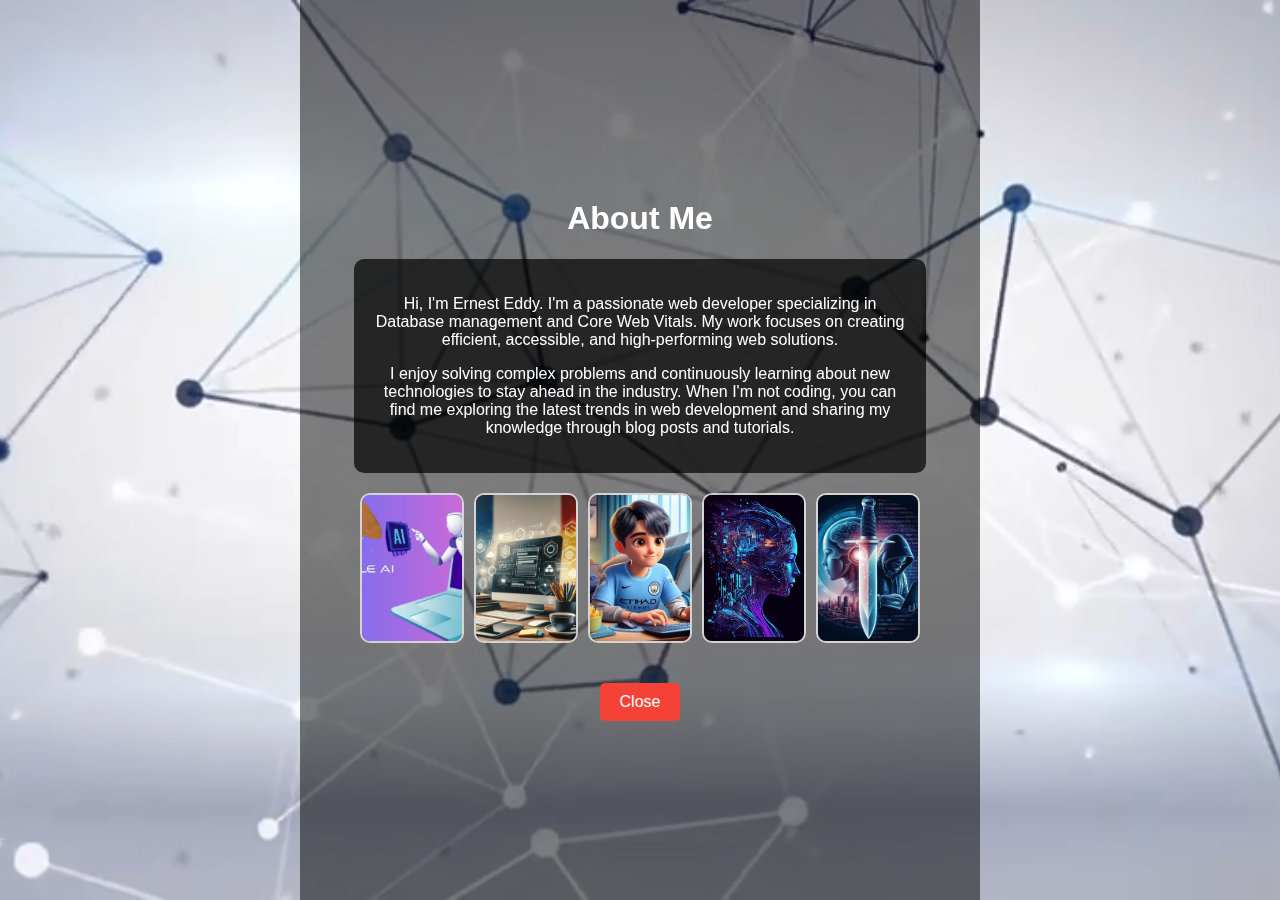
==== Blogpost-Example/about.html @ 89c9f18c "Update about.html" ====
<!DOCTYPE html>
<html lang="en">

<head>
    <meta charset="UTF-8" />
    <meta http-equiv="X-UA-Compatible" content="IE=edge" />
    <meta name="viewport" content="width=device-width, initial-scale=1.0" />
    <title>About Me</title>
    <link rel="shortcut icon" href="./assets/images/favicon.ico" type="image/x-icon">
    <link rel="stylesheet" href="style.css" />
    <style>
        body, html {
            margin: 0;
            padding: 0;
            font-family: 'Inter', sans-serif;
            overflow: hidden;
            display: flex;
            flex-direction: column;
            justify-content: center;
            align-items: center;
            height: 100vh;
            background: rgba(0, 0, 0, 0.5);
            color: white;
        }

        .background-video {
            position: fixed;
            top: 0;
            left: 0;
            width: 100%;
            height: 100%;
            object-fit: cover;
            z-index: -1;
        }

        .content {
            text-align: center;
            padding: 20px;
            box-sizing: border-box;
            max-width: 90%;
            width: 100%;
        }

        .title {
            font-size: 2rem;
            animation: scroll 10s linear infinite;
        }

        @keyframes scroll {
            0% {
                transform: translateX(100%);
            }
            100% {
                transform: translateX(-100%);
            }
        }

        .about {
            margin: 20px auto;
            padding: 20px;
            background: rgba(0, 0, 0, 0.7);
            border-radius: 10px;
            max-width: 600px;
        }

        .close-btn {
            margin-top: 20px;
            padding: 10px 20px;
            background: #f44336;
            border: none;
            color: white;
            cursor: pointer;
            font-size: 1rem;
            border-radius: 5px;
        }

        .gallery-container {
            margin: 20px auto;
            display: flex;
            justify-content: center;
            gap: 10px;
            flex-wrap: wrap;
            max-width: 100%;
        }

        .gallery-container img {
            width: 30%;
            height: auto;
            max-width: 100px;
            object-fit: cover;
            border-radius: 10px;
            border: 2px solid rgba(255, 255, 255, 0.684);
            transition: all ease-in-out 0.5s;
        }

        .gallery-container img:hover {
            width: 45%;
        }

        @media (max-width: 768px) {
            .gallery-container img {
                width: 45%;
                max-width: none;
            }

            .gallery-container img:hover {
                width: 60%;
            }
        }

        @media (max-width: 480px) {
            .gallery-container img {
                width: 100%;
            }

            .gallery-container img:hover {
                width: 100%;
            }
        }
    </style>
</head>

<body>
    <video autoplay muted loop class="background-video">
        <source src="assets/video/erny.mp4" type="video/mp4">
        Your browser does not support HTML5 video.
    </video>

    <div class="content">
        <h1 class="title">About Me</h1>
        <div class="about">
            <p>Hi, I'm Ernest Eddy. I'm a passionate web developer specializing in Database management and Core Web Vitals. My work focuses on creating efficient, accessible, and high-performing web solutions.</p>
            <p>I enjoy solving complex problems and continuously learning about new technologies to stay ahead in the industry. When I'm not coding, you can find me exploring the latest trends in web development and sharing my knowledge through blog posts and tutorials.</p>
        </div>
        <div class="gallery-container">
            <img src="assets/images/dbms.jpg" />
            <img src="assets/images/coder.jpg" />
            <img src="assets/images/dev.jpg" />
            <img src="assets/images/big data.jpg" />
            <img src="assets/images/cyber.jpg" />
        </div>
        <button class="close-btn" onclick="window.location.href='index.html'">Close</button>
    </div>
</body>
<script>
    if (window.location.pathname == "/about.html") {
        window.history.replaceState(null, "", "/");
    }
</script>

</html>
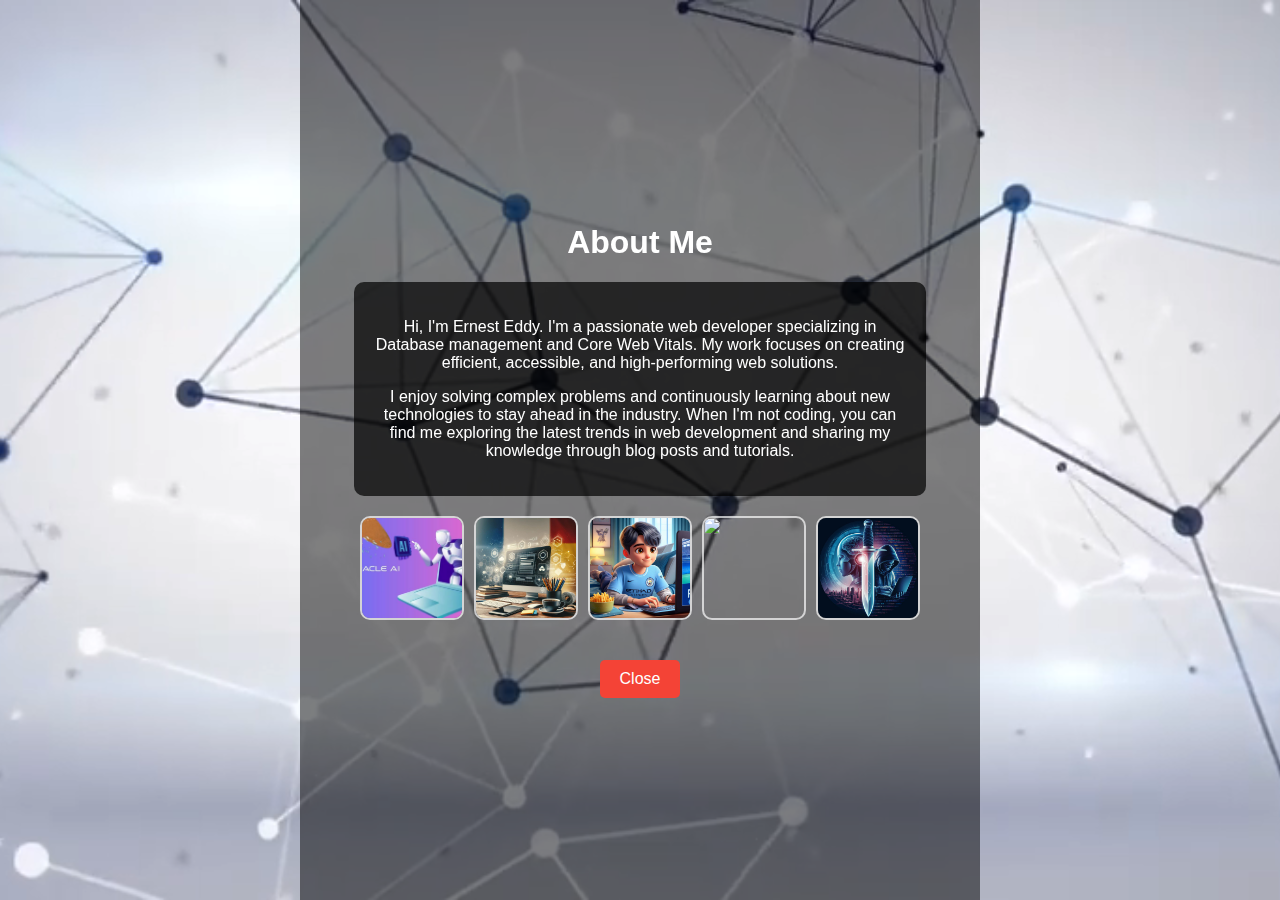
==== commit 485def1c: "Update about.html" ====
--- a/Blogpost-Example/about.html
+++ b/Blogpost-Example/about.html
@@ -13,12 +13,12 @@
             margin: 0;
             padding: 0;
             font-family: 'Inter', sans-serif;
-            overflow: hidden;
+            overflow-x: hidden;
             display: flex;
             flex-direction: column;
             justify-content: center;
             align-items: center;
-            height: 100vh;
+            min-height: 100vh;
             background: rgba(0, 0, 0, 0.5);
             color: white;
         }
@@ -136,7 +136,7 @@
             <img src="assets/images/dbms.jpg" />
             <img src="assets/images/coder.jpg" />
             <img src="assets/images/dev.jpg" />
-            <img src="assets/images/big data.jpg" />
+            <img src="assets/images/bigdata.jpg" />
             <img src="assets/images/cyber.jpg" />
         </div>
         <button class="close-btn" onclick="window.location.href='index.html'">Close</button>
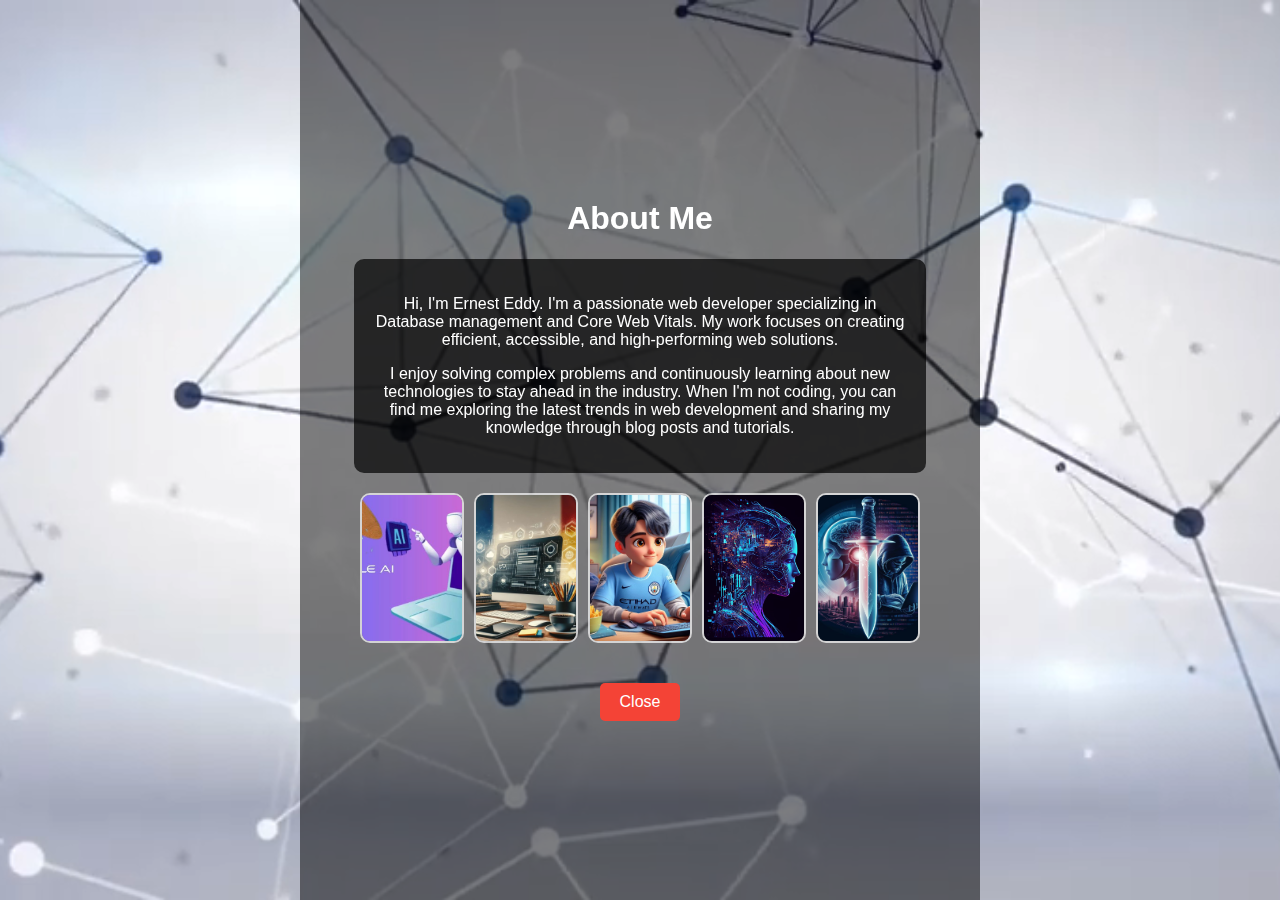
==== commit 59b20816: "Update about.html" ====
--- a/Blogpost-Example/about.html
+++ b/Blogpost-Example/about.html
@@ -136,7 +136,7 @@
             <img src="assets/images/dbms.jpg" />
             <img src="assets/images/coder.jpg" />
             <img src="assets/images/dev.jpg" />
-            <img src="assets/images/bigdata.jpg" />
+            <img src="assets/images/big data.jpg" />
             <img src="assets/images/cyber.jpg" />
         </div>
         <button class="close-btn" onclick="window.location.href='index.html'">Close</button>
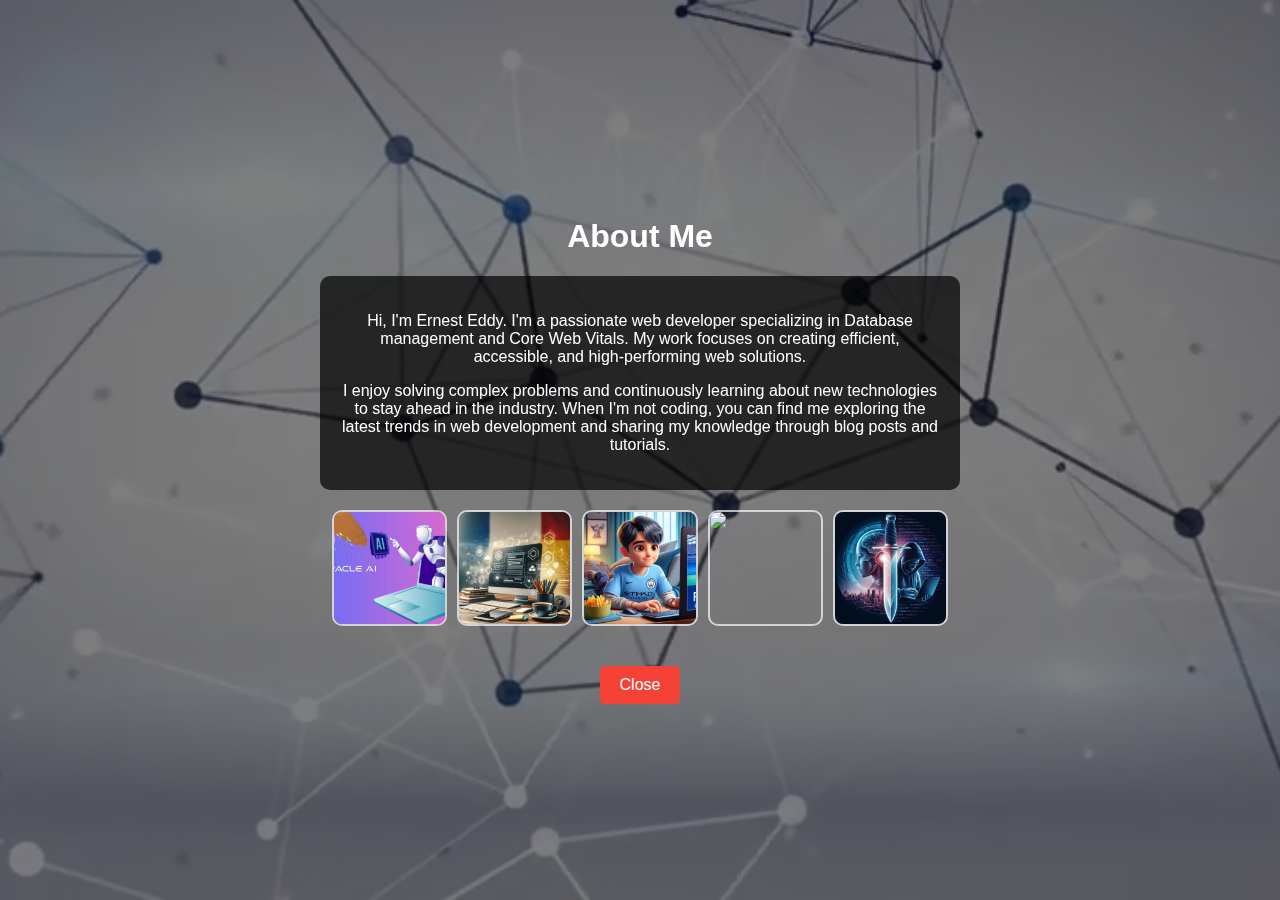
==== commit ab78b6a8: "Update about.html" ====
--- a/Blogpost-Example/about.html
+++ b/Blogpost-Example/about.html
@@ -84,36 +84,35 @@
         }
 
         .gallery-container img {
-            width: 30%;
+            width: 10%;
             height: auto;
-            max-width: 100px;
             object-fit: cover;
             border-radius: 10px;
             border: 2px solid rgba(255, 255, 255, 0.684);
             transition: all ease-in-out 0.5s;
+            cursor: pointer;
         }
 
-        .gallery-container img:hover {
+        .gallery-container img.expanded {
             width: 45%;
         }
 
         @media (max-width: 768px) {
             .gallery-container img {
-                width: 45%;
-                max-width: none;
+                width: 20%;
             }
 
-            .gallery-container img:hover {
+            .gallery-container img.expanded {
                 width: 60%;
             }
         }
 
         @media (max-width: 480px) {
             .gallery-container img {
-                width: 100%;
+                width: 30%;
             }
 
-            .gallery-container img:hover {
+            .gallery-container img.expanded {
                 width: 100%;
             }
         }
@@ -136,16 +135,27 @@
             <img src="assets/images/dbms.jpg" />
             <img src="assets/images/coder.jpg" />
             <img src="assets/images/dev.jpg" />
-            <img src="assets/images/big data.jpg" />
+            <img src="assets/images/bigdata.jpg" />
             <img src="assets/images/cyber.jpg" />
         </div>
         <button class="close-btn" onclick="window.location.href='index.html'">Close</button>
     </div>
+    <script>
+        if (window.location.pathname == "/about.html") {
+            window.history.replaceState(null, "", "/");
+        }
+
+        document.addEventListener('DOMContentLoaded', function () {
+            const images = document.querySelectorAll('.gallery-container img');
+
+            images.forEach(img => {
+                img.addEventListener('click', function () {
+                    images.forEach(image => image.classList.remove('expanded'));
+                    this.classList.toggle('expanded');
+                });
+            });
+        });
+    </script>
 </body>
-<script>
-    if (window.location.pathname == "/about.html") {
-        window.history.replaceState(null, "", "/");
-    }
-</script>
 
 </html>
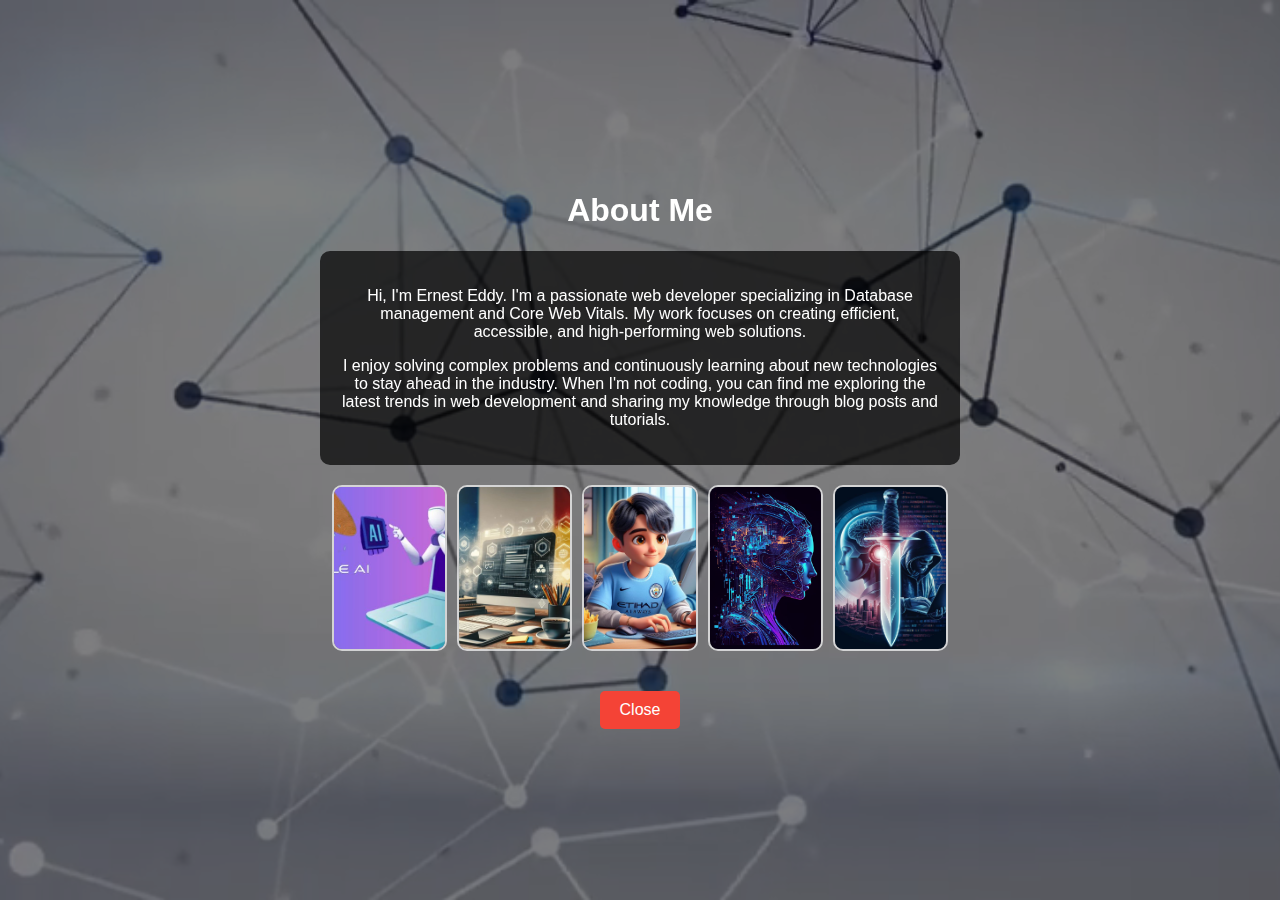
==== commit 4502414a: "Update about.html" ====
--- a/Blogpost-Example/about.html
+++ b/Blogpost-Example/about.html
@@ -116,6 +116,15 @@
                 width: 100%;
             }
         }
+        footer {
+            background: rgba(0, 0, 0, 0.7);
+            color: white;
+            padding: 20px;
+            text-align: center;
+            width: 100%;
+            position: fixed;
+            bottom: 0;
+        }
     </style>
 </head>
 
@@ -155,6 +164,13 @@
                 });
             });
         });
+        const footer = document.createElement('footer');
+            footer.innerHTML = `
+                <p>&copy; 2024 Ernest Eddy. All rights reserved.</p>
+                <p>Follow me on <a href="https://twitter.com/ernesteddy" target="_blank">Twitter</a>, <a href="https://github.com/ernesteddy" target="_blank">GitHub</a>, and <a href="https://linkedin.com/in/ernesteddy" target="_blank">LinkedIn</a>.</p>
+            `;
+            document.body.appendChild(footer);
+        });
     </script>
 </body>
 
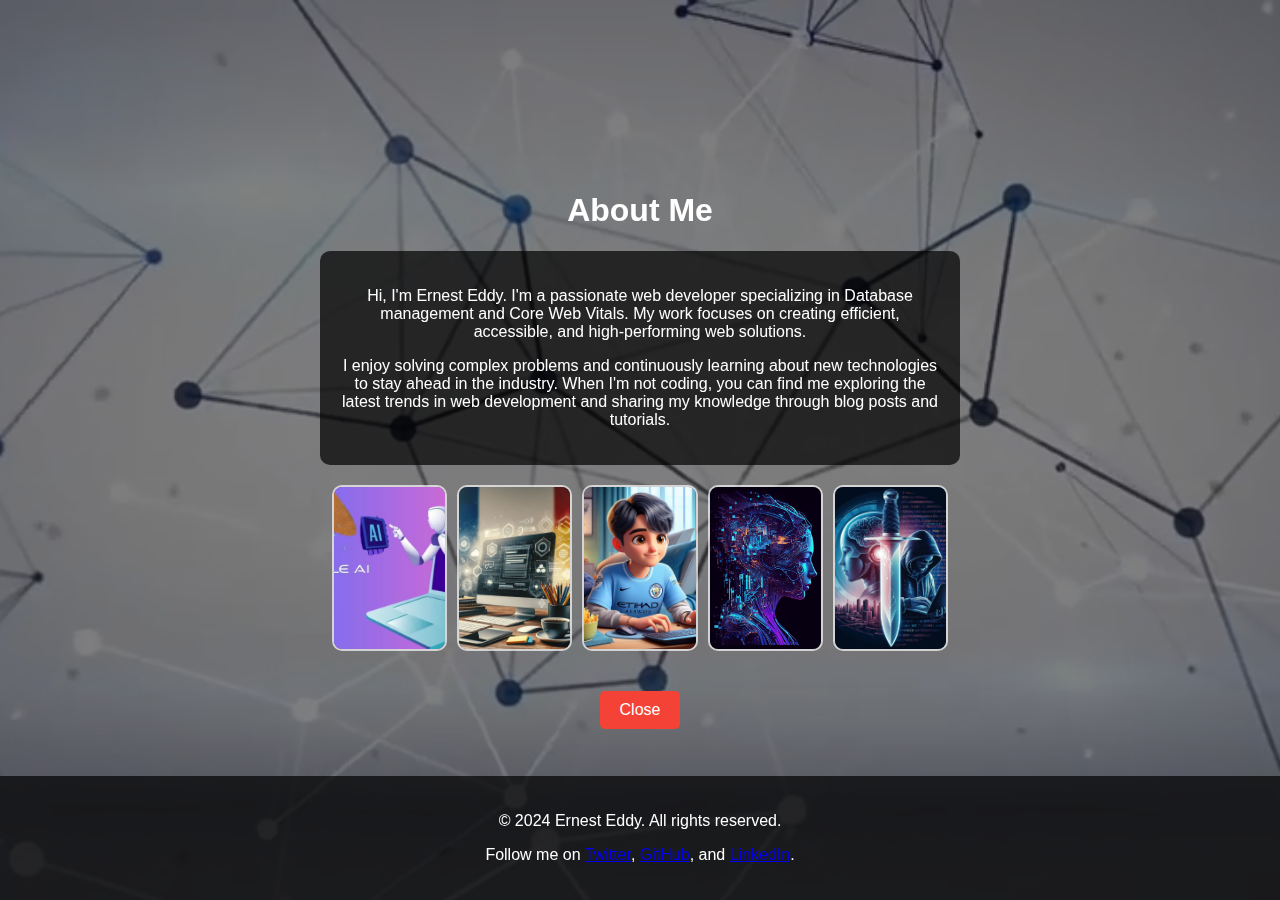
==== commit 6be5f1f5: "Update about.html" ====
--- a/Blogpost-Example/about.html
+++ b/Blogpost-Example/about.html
@@ -116,6 +116,7 @@
                 width: 100%;
             }
         }
+
         footer {
             background: rgba(0, 0, 0, 0.7);
             color: white;
@@ -149,6 +150,7 @@
         </div>
         <button class="close-btn" onclick="window.location.href='index.html'">Close</button>
     </div>
+
     <script>
         if (window.location.pathname == "/about.html") {
             window.history.replaceState(null, "", "/");
@@ -163,8 +165,9 @@
                     this.classList.toggle('expanded');
                 });
             });
-        });
-        const footer = document.createElement('footer');
+
+            // Create and append footer
+            const footer = document.createElement('footer');
             footer.innerHTML = `
                 <p>&copy; 2024 Ernest Eddy. All rights reserved.</p>
                 <p>Follow me on <a href="https://twitter.com/ernesteddy" target="_blank">Twitter</a>, <a href="https://github.com/ernesteddy" target="_blank">GitHub</a>, and <a href="https://linkedin.com/in/ernesteddy" target="_blank">LinkedIn</a>.</p>
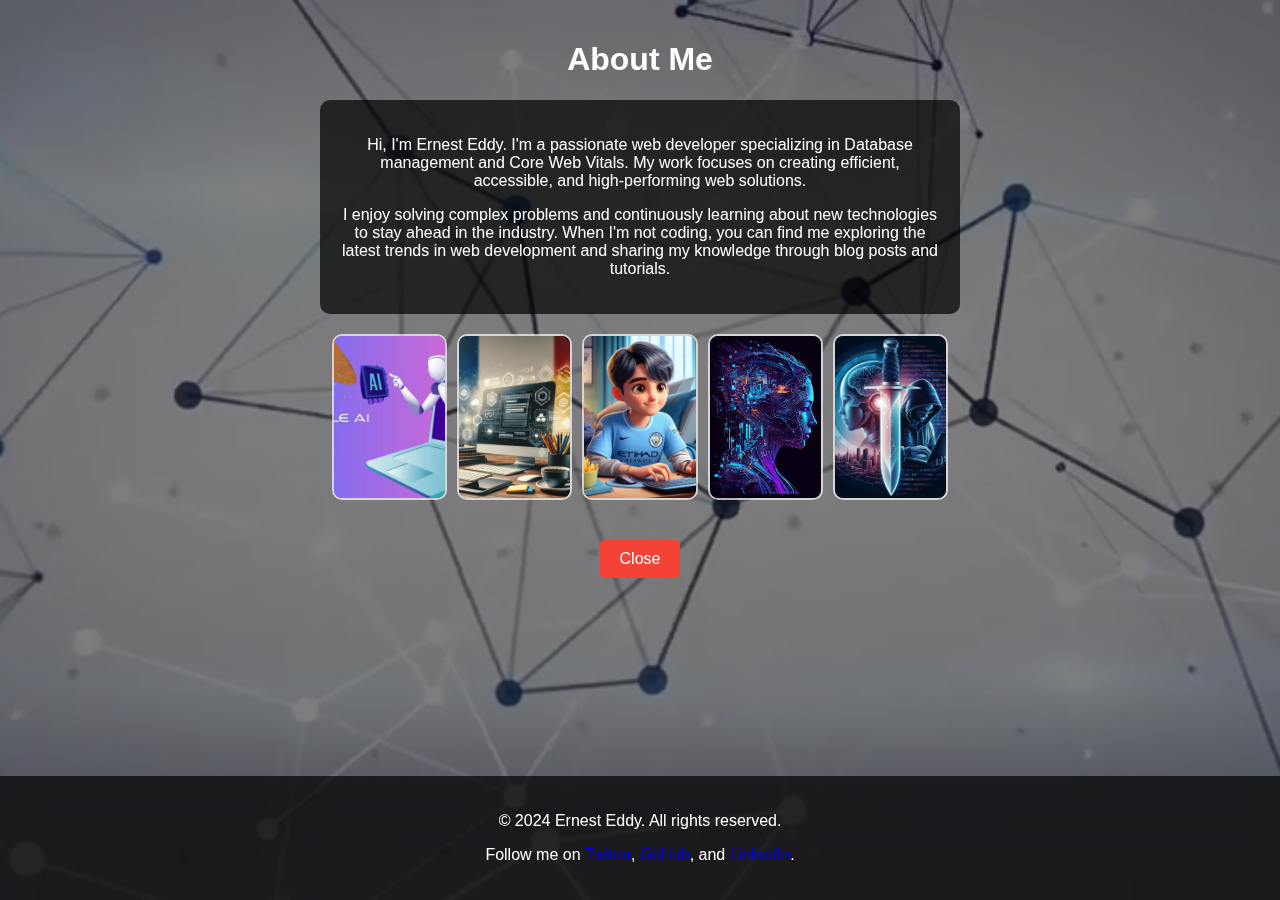
==== commit 2f3b008a: "Update about.html" ====
--- a/Blogpost-Example/about.html
+++ b/Blogpost-Example/about.html
@@ -13,11 +13,8 @@
             margin: 0;
             padding: 0;
             font-family: 'Inter', sans-serif;
-            overflow-x: hidden;
             display: flex;
             flex-direction: column;
-            justify-content: center;
-            align-items: center;
             min-height: 100vh;
             background: rgba(0, 0, 0, 0.5);
             color: white;
@@ -39,6 +36,7 @@
             box-sizing: border-box;
             max-width: 90%;
             width: 100%;
+            margin: auto;
         }
 
         .title {
@@ -123,8 +121,17 @@
             padding: 20px;
             text-align: center;
             width: 100%;
-            position: fixed;
-            bottom: 0;
+            box-sizing: border-box;
+        }
+
+        .page-wrapper {
+            display: flex;
+            flex-direction: column;
+            min-height: 100vh;
+        }
+
+        .content-wrapper {
+            flex: 1;
         }
     </style>
 </head>
@@ -135,20 +142,25 @@
         Your browser does not support HTML5 video.
     </video>
 
-    <div class="content">
-        <h1 class="title">About Me</h1>
-        <div class="about">
-            <p>Hi, I'm Ernest Eddy. I'm a passionate web developer specializing in Database management and Core Web Vitals. My work focuses on creating efficient, accessible, and high-performing web solutions.</p>
-            <p>I enjoy solving complex problems and continuously learning about new technologies to stay ahead in the industry. When I'm not coding, you can find me exploring the latest trends in web development and sharing my knowledge through blog posts and tutorials.</p>
+    <div class="page-wrapper">
+        <div class="content-wrapper">
+            <div class="content">
+                <h1 class="title">About Me</h1>
+                <div class="about">
+                    <p>Hi, I'm Ernest Eddy. I'm a passionate web developer specializing in Database management and Core Web Vitals. My work focuses on creating efficient, accessible, and high-performing web solutions.</p>
+                    <p>I enjoy solving complex problems and continuously learning about new technologies to stay ahead in the industry. When I'm not coding, you can find me exploring the latest trends in web development and sharing my knowledge through blog posts and tutorials.</p>
+                </div>
+                <div class="gallery-container">
+                    <img src="assets/images/dbms.jpg" />
+                    <img src="assets/images/coder.jpg" />
+                    <img src="assets/images/dev.jpg" />
+                    <img src="assets/images/bigdata.jpg" />
+                    <img src="assets/images/cyber.jpg" />
+                </div>
+                <button class="close-btn" onclick="window.location.href='index.html'">Close</button>
+            </div>
         </div>
-        <div class="gallery-container">
-            <img src="assets/images/dbms.jpg" />
-            <img src="assets/images/coder.jpg" />
-            <img src="assets/images/dev.jpg" />
-            <img src="assets/images/bigdata.jpg" />
-            <img src="assets/images/cyber.jpg" />
-        </div>
-        <button class="close-btn" onclick="window.location.href='index.html'">Close</button>
+        <footer></footer>
     </div>
 
     <script>
@@ -166,13 +178,12 @@
                 });
             });
 
-            // Create and append footer
-            const footer = document.createElement('footer');
+            // Create and append footer content
+            const footer = document.querySelector('footer');
             footer.innerHTML = `
                 <p>&copy; 2024 Ernest Eddy. All rights reserved.</p>
                 <p>Follow me on <a href="https://twitter.com/ernesteddy" target="_blank">Twitter</a>, <a href="https://github.com/ernesteddy" target="_blank">GitHub</a>, and <a href="https://linkedin.com/in/ernesteddy" target="_blank">LinkedIn</a>.</p>
             `;
-            document.body.appendChild(footer);
         });
     </script>
 </body>
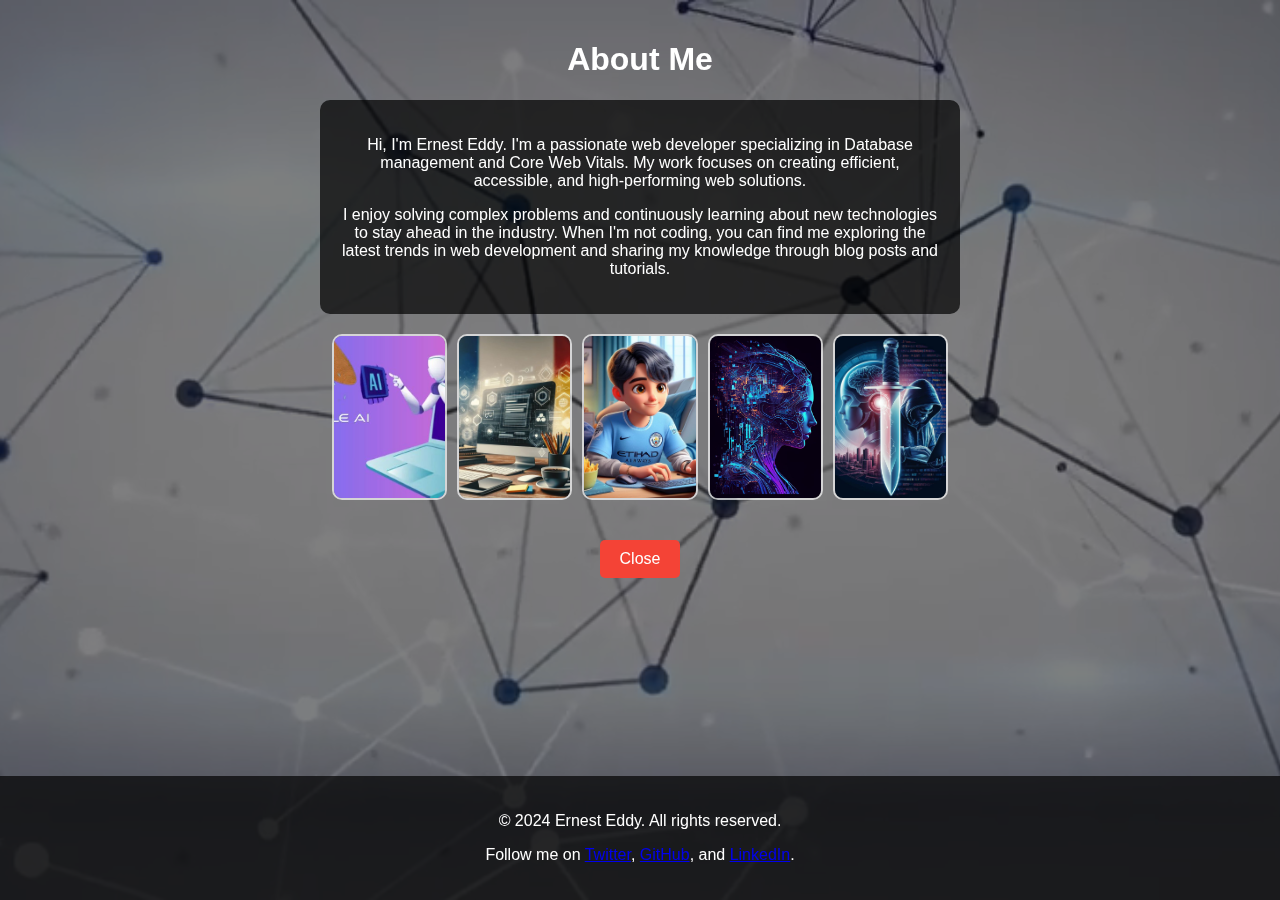
==== commit 66632b41: "Update about.html" ====
--- a/Blogpost-Example/about.html
+++ b/Blogpost-Example/about.html
@@ -182,7 +182,7 @@
             const footer = document.querySelector('footer');
             footer.innerHTML = `
                 <p>&copy; 2024 Ernest Eddy. All rights reserved.</p>
-                <p>Follow me on <a href="https://twitter.com/ernesteddy" target="_blank">Twitter</a>, <a href="https://github.com/ernesteddy" target="_blank">GitHub</a>, and <a href="https://linkedin.com/in/ernesteddy" target="_blank">LinkedIn</a>.</p>
+                <p>Follow me on <a href="https://x.com/BabyErnyKe" target="_blank">Twitter</a>, <a href="https://github.com/AmirZaid11" target="_blank">GitHub</a>, and <a href="https://www.linkedin.com/in/ernesteddy/" target="_blank">LinkedIn</a>.</p>
             `;
         });
     </script>
